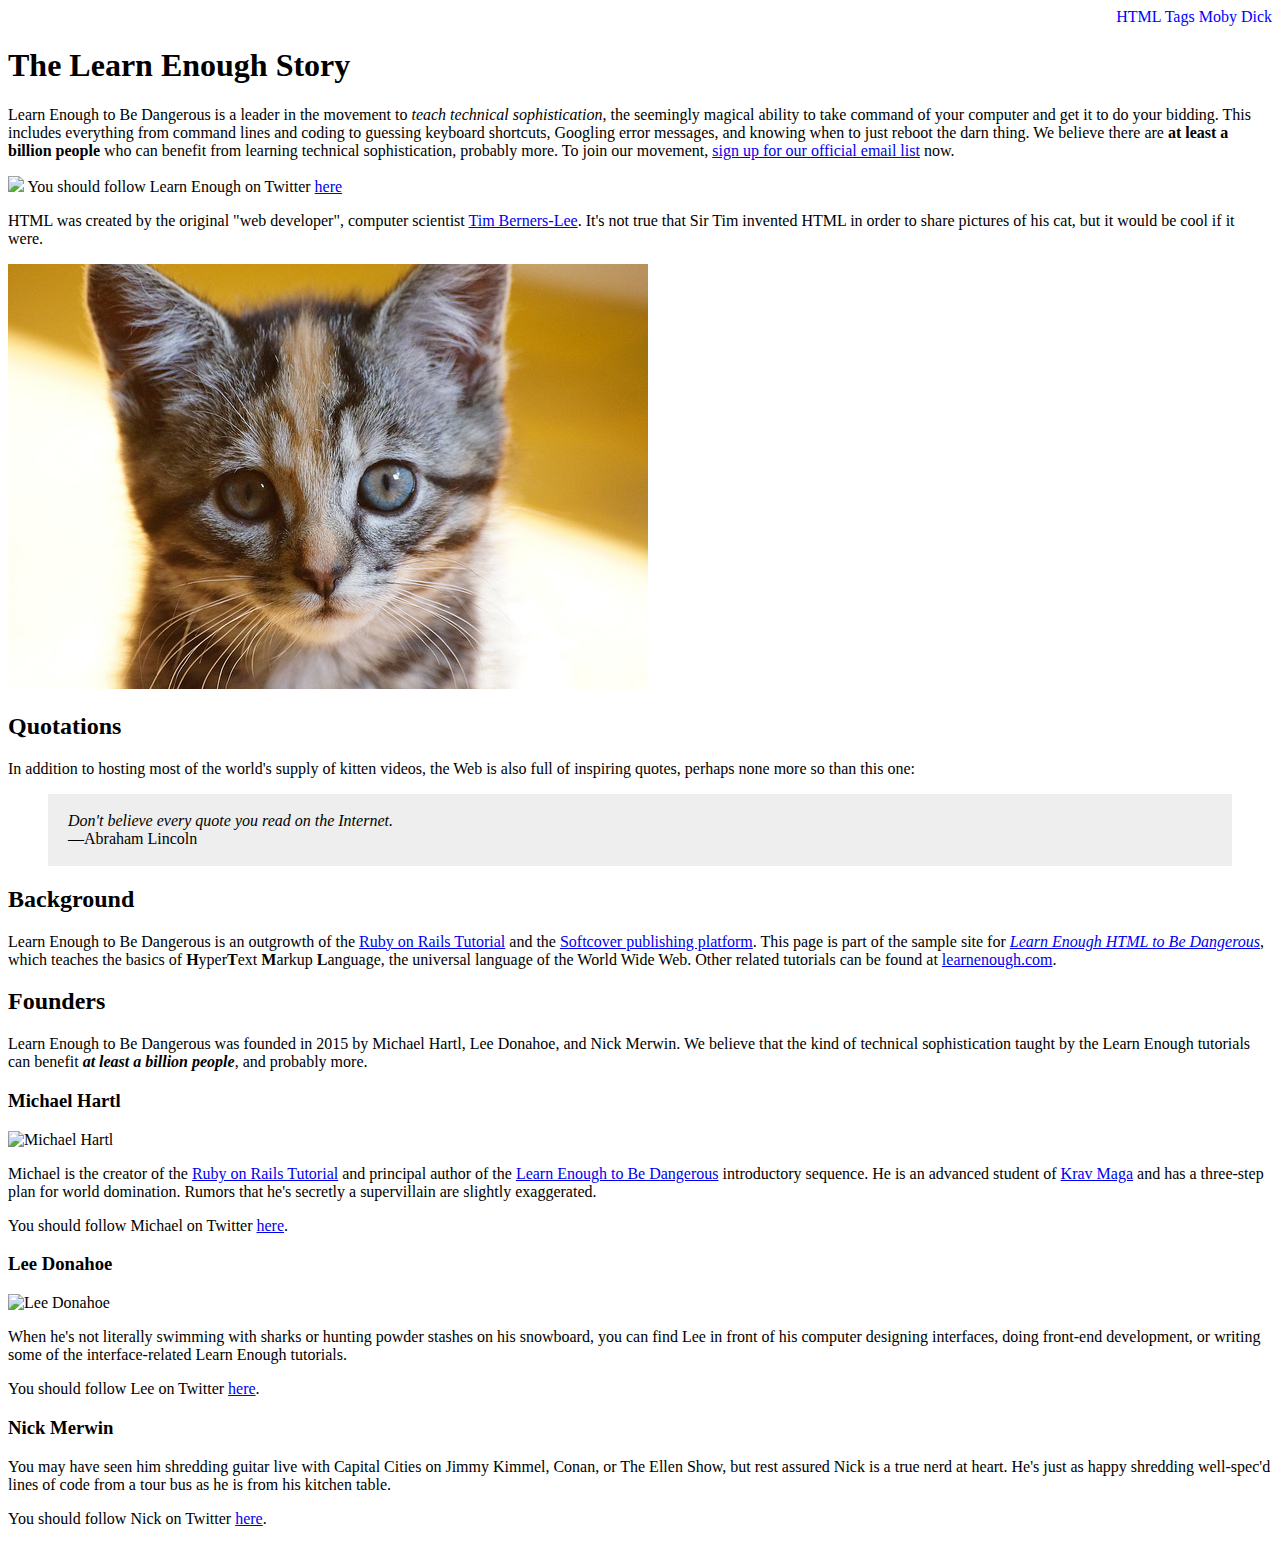
==== index.html @ 611cee7d "Update again nav-link" ====
<!DOCTYPE html>
<html lang="en" dir="ltr">

  <head>
    <meta charset="utf-8">
    <title>Learn Enough to Be Dangerous</title>
    <link rel="stylesheet" href="css/main.css">
  </head>

  <body>

    <div id="main-nav" class="nav-menu">
      <a href="tags.html"  class="nav-link">HTML Tags</a>
      <a href="moby_dick.html" class="nav-spacing; nav-link">Moby Dick</a>
    </div>

    <h1>The Learn Enough Story</h1>

    <p>
      Learn Enough to Be Dangerous is a leader in the movement to <em>teach technical sophistication</em>, the seemingly magical ability to take command of your computer and get it to do your bidding. This includes everything from command lines and coding to guessing keyboard shortcuts, Googling error messages, and knowing when to just reboot the darn thing. We believe there are <strong>at least a billion people</strong> who can benefit from learning technical sophistication, probably more. To join our movement, <a href="https://learnenough.com/email"> sign up for our official email list</a> now.
    </p>

    <p>
      <a href="https://twitter.com/learnenough" target="_blank" rel="noopener" style="text-decoration: none;">
        <img src="https://cdn.learnenough.com/small_twitter_logo.png"></a>
      You should follow Learn Enough on Twitter
      <a href="https://twitter.com/learnenough" target="_blank" rel="noopener">here</a>
    </p>

    <p>
      HTML was created by the original "web developer", computer scientist <a href="https://en.wikipedia.org/wiki/Tim_Berners-Lee">Tim Berners-Lee</a>. It's not true that Sir Tim invented HTML in order to share pictures of his cat, but it would be cool if it were.
    </p>

    <a href="https://www.flickr.com/photos/deborah_s_perspective/14144861329">
      <img src="images/kitten.jpg" alt="An adorable kitten">
    </a>

    <h2>Quotations</h2>

    <p>
      In addition to hosting most of the world's supply of kitten videos, the Web is also full of inspiring quotes, perhaps none more so than this one:
    </p>

    <blockquote style="padding: 2px 20px; background: #eee;"> <p>
      <em>Don't believe every quote you read on the Internet.</em> <br>
      &mdash;Abraham Lincoln
    </p> </blockquote>

    <h2>Background</h2>

    <p>
      Learn Enough to Be Dangerous is an outgrowth of the <a href="https://railstutorial.org/">Ruby on Rails Tutorial</a> and the <a href="https://www.softcover.io/">Softcover publishing platform</a>. This page is part of the sample site for
      <a href="https://www.learnenough.com/html"><em>Learn Enough HTML to Be Dangerous</em></a>, which teaches the basics of <strong>H</strong>yper<strong>T</strong>ext <strong>M</strong>arkup <strong>L</strong>anguage, the universal language of the World Wide Web. Other related tutorials can be found at <a href="https://www.learnenough.com/">learnenough.com</a>.
    </p>

    <h2>Founders</h2>

    <p>
      Learn Enough to Be Dangerous was founded in 2015 by Michael Hartl, Lee Donahoe, and Nick Merwin. We believe that the kind of technical sophistication taught by the Learn Enough tutorials can benefit <strong><em>at least a billion people</em></strong>, and probably more.
    </p>

    <h3>Michael Hartl</h3>

    <img src="https://gravatar.com/avatar/ffda7d145b83c4b118f982401f962ca6?s=150" alt="Michael Hartl">

    <p>
      Michael is the creator of the <a href="https://www.railstutorial.org/"> Ruby on Rails Tutorial</a> and principal author of the
      <a href="https://www.learnenough.com/">Learn Enough to Be Dangerous</a> introductory sequence. He is an advanced student of
      <a href="https://www.kravmaga.com/">Krav Maga</a> and has a three-step plan for world domination. Rumors that he's secretly a supervillain
      are slightly exaggerated.
    </p>

    <p>
      You should follow Michael on Twitter <a href="https://twitter.com/mhartl" target="_blank" rel="noopener">here</a>.
    </p>

    <h3>Lee Donahoe</h3>

    <img src="https://gravatar.com/avatar/b65522a6f3a6899705d119d7aa232a6d?s=150" alt="Lee Donahoe">

    <p>
      When he's not literally swimming with sharks or hunting powder stashes on his snowboard, you can find Lee in front of his computer designing interfaces, doing front-end development, or writing some of the interface-related Learn Enough tutorials.
    </p>

    <p>
      You should follow Lee on Twitter <a href="https://twitter.com/leedonahoe" target="_blank" rel="noopener">here</a>.
    </p>

    <h3>Nick Merwin</h3

    <img src="https://gravatar.com/avatar/e2d6ce2ba5c1b6d674ae8ff2b3b45d23?s=150" alt="Nick Merwin">

    <p>
      You may have seen him shredding guitar live with Capital Cities on Jimmy Kimmel, Conan, or The Ellen Show, but rest assured Nick is a true nerd at heart. He's just as happy shredding well-spec'd lines of code from a tour bus as he is from his kitchen table.
    </p

    <p>
      You should follow Nick on Twitter <a href="https://twitter.com/nickmerwin" target="_blank" rel="noopener">here</a>.
    </p>

  </body>
</html>
---- css/main.css ----
.nav-menu {
  text-align: right;
}
.nav-spacing {
  margin: 0 0 0 10px;
}
.nav-link {
  color: blue;
  text-decoration: none;
}
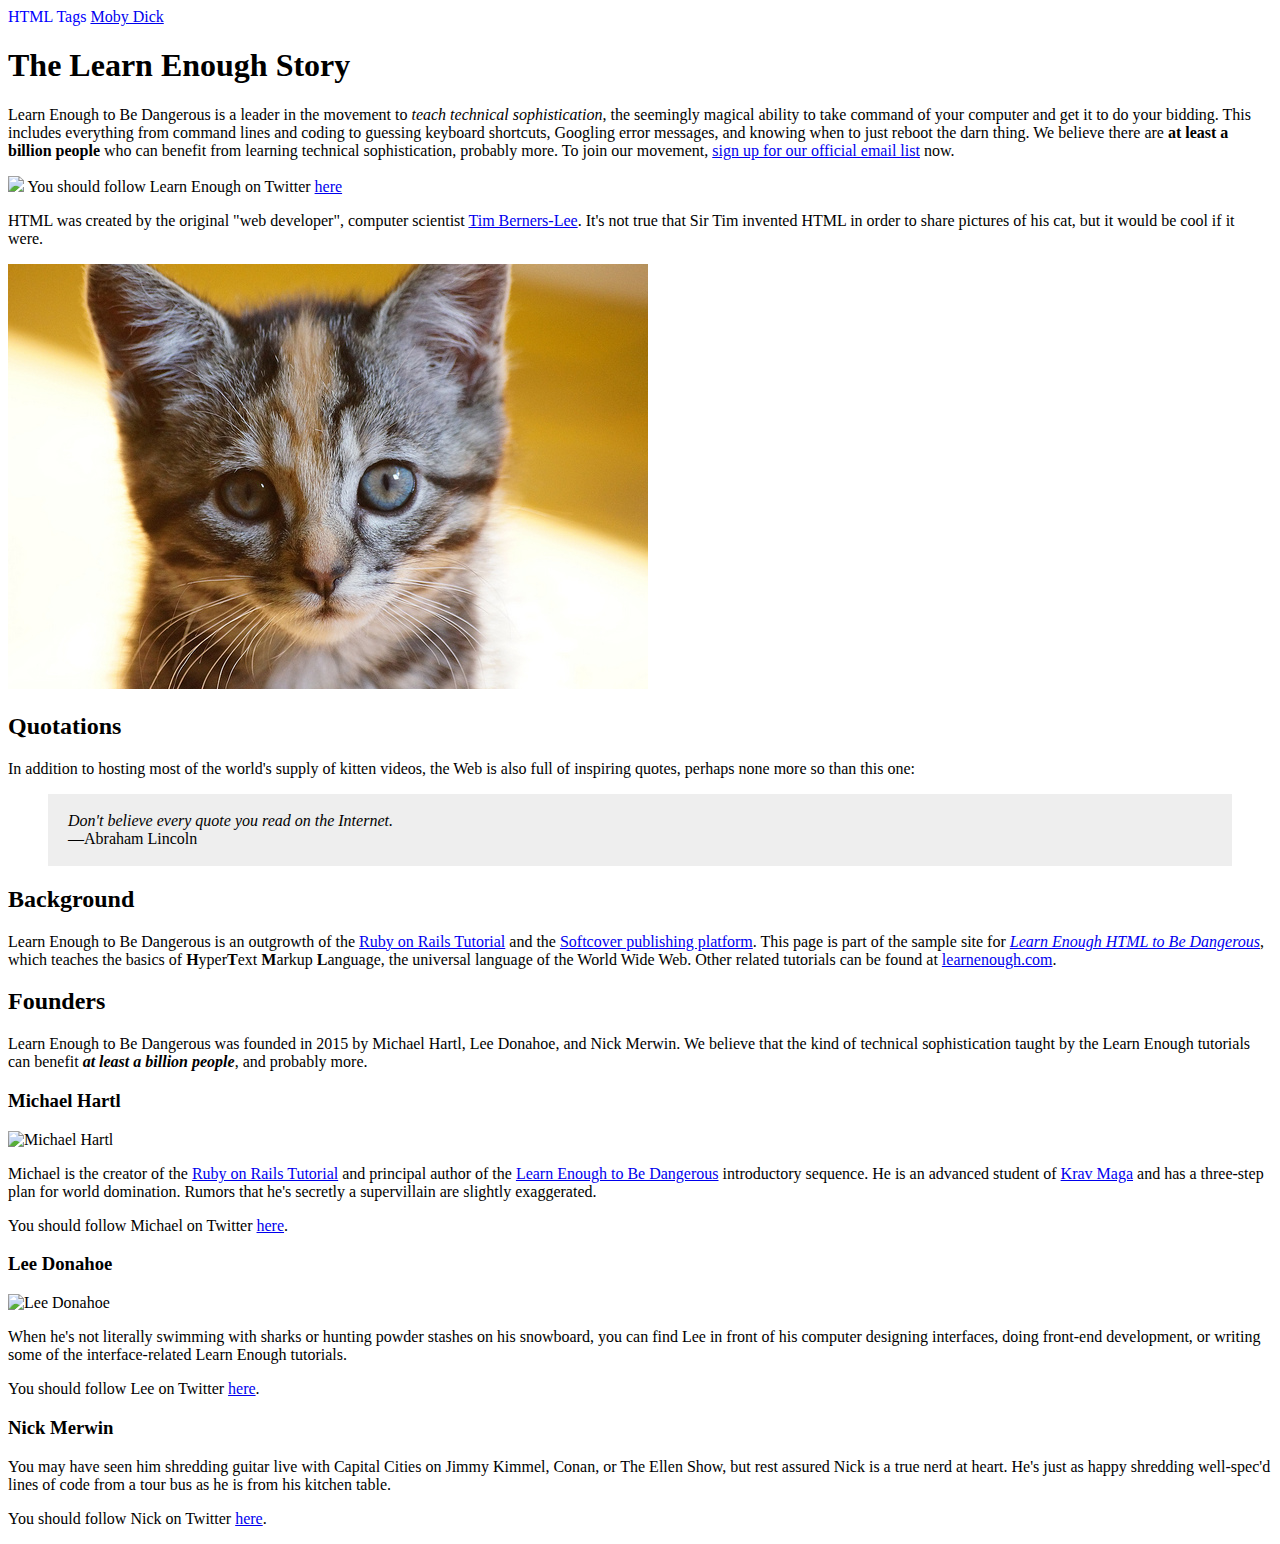
==== commit d3c9ac97: "Update once more nav-link" ====
--- a/index.html
+++ b/index.html
@@ -9,9 +9,9 @@
 
   <body>
 
-    <div id="main-nav" class="nav-menu">
+    <div id="main-nav" class="nav-menu; nav-link;">
       <a href="tags.html"  class="nav-link">HTML Tags</a>
-      <a href="moby_dick.html" class="nav-spacing; nav-link">Moby Dick</a>
+      <a href="moby_dick.html" class="nav-spacing;">Moby Dick</a>
     </div>
 
     <h1>The Learn Enough Story</h1>
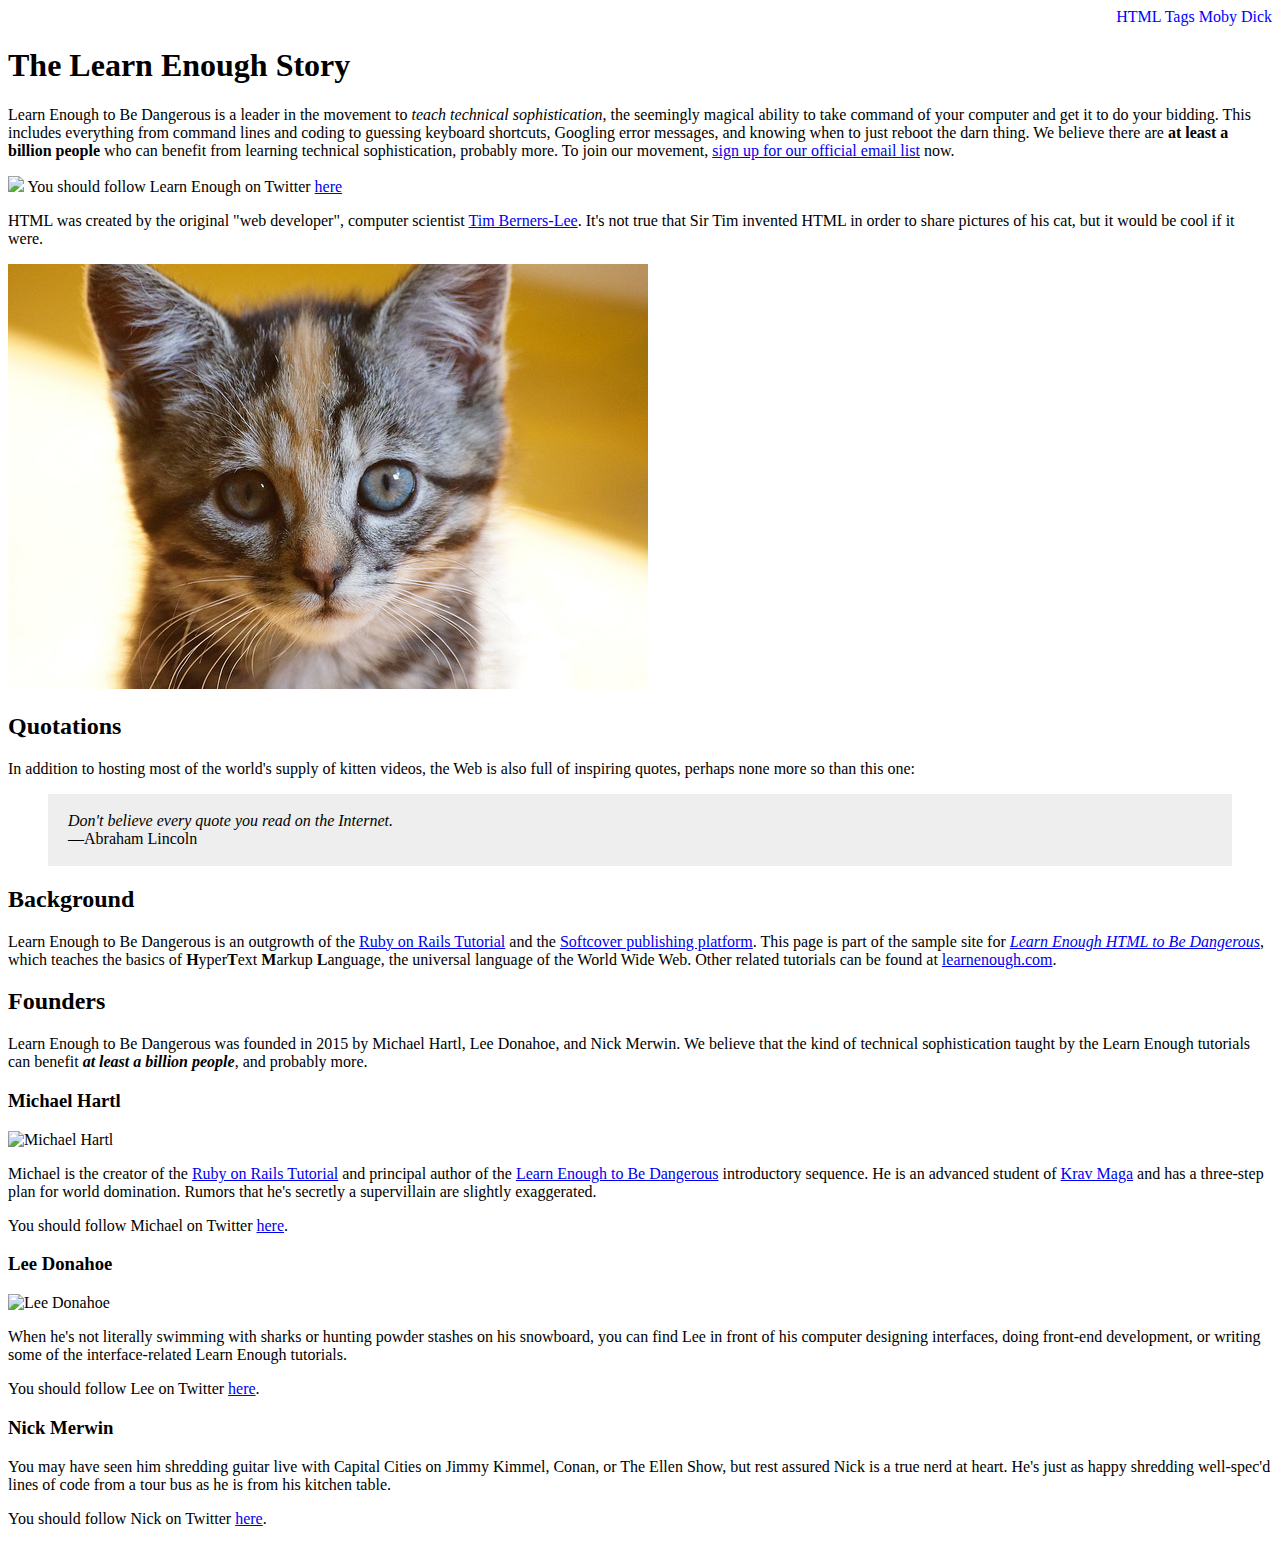
==== commit 6e43949c: "Restore nav-link" ====
--- a/index.html
+++ b/index.html
@@ -9,9 +9,9 @@
 
   <body>
 
-    <div id="main-nav" class="nav-menu; nav-link;">
+    <div id="main-nav" class="nav-menu">
       <a href="tags.html"  class="nav-link">HTML Tags</a>
-      <a href="moby_dick.html" class="nav-spacing;">Moby Dick</a>
+      <a href="moby_dick.html" class="nav-spacing; nav-link">Moby Dick</a>
     </div>
 
     <h1>The Learn Enough Story</h1>
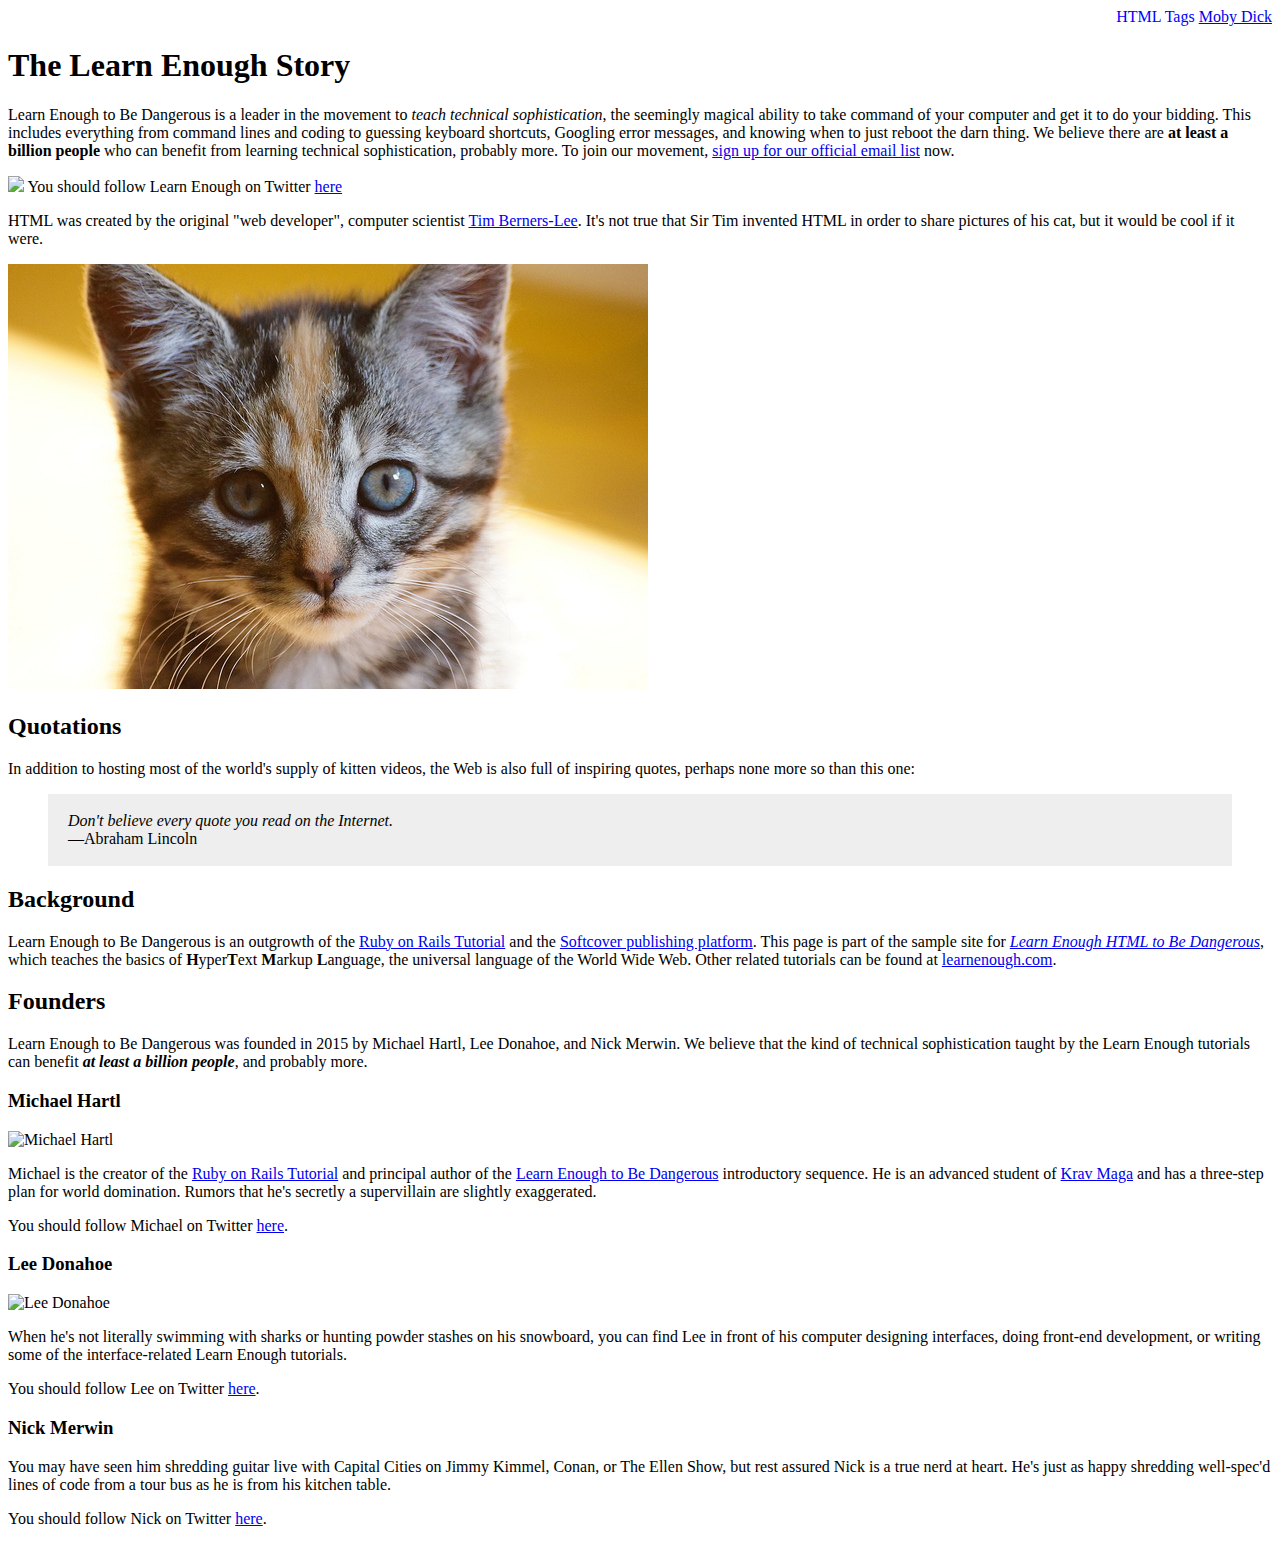
==== commit ff4fbe04: "Update css menu formatting to other pages" ====
--- a/index.html
+++ b/index.html
@@ -11,7 +11,7 @@
 
     <div id="main-nav" class="nav-menu">
       <a href="tags.html"  class="nav-link">HTML Tags</a>
-      <a href="moby_dick.html" class="nav-spacing; nav-link">Moby Dick</a>
+      <a href="moby_dick.html" class="nav-spacing; nav-link;">Moby Dick</a>
     </div>
 
     <h1>The Learn Enough Story</h1>
@@ -21,7 +21,7 @@
     </p>
 
     <p>
-      <a href="https://twitter.com/learnenough" target="_blank" rel="noopener" style="text-decoration: none;">
+      <a href="https://twitter.com/learnenough" class="image-link">
         <img src="https://cdn.learnenough.com/small_twitter_logo.png"></a>
       You should follow Learn Enough on Twitter
       <a href="https://twitter.com/learnenough" target="_blank" rel="noopener">here</a>
--- a/css/main.css
+++ b/css/main.css
@@ -8,3 +8,7 @@
   color: blue;
   text-decoration: none;
 }
+.image-link {
+  target="_blank" rel="noopener" 
+  style="text-decoration: none;"
+}
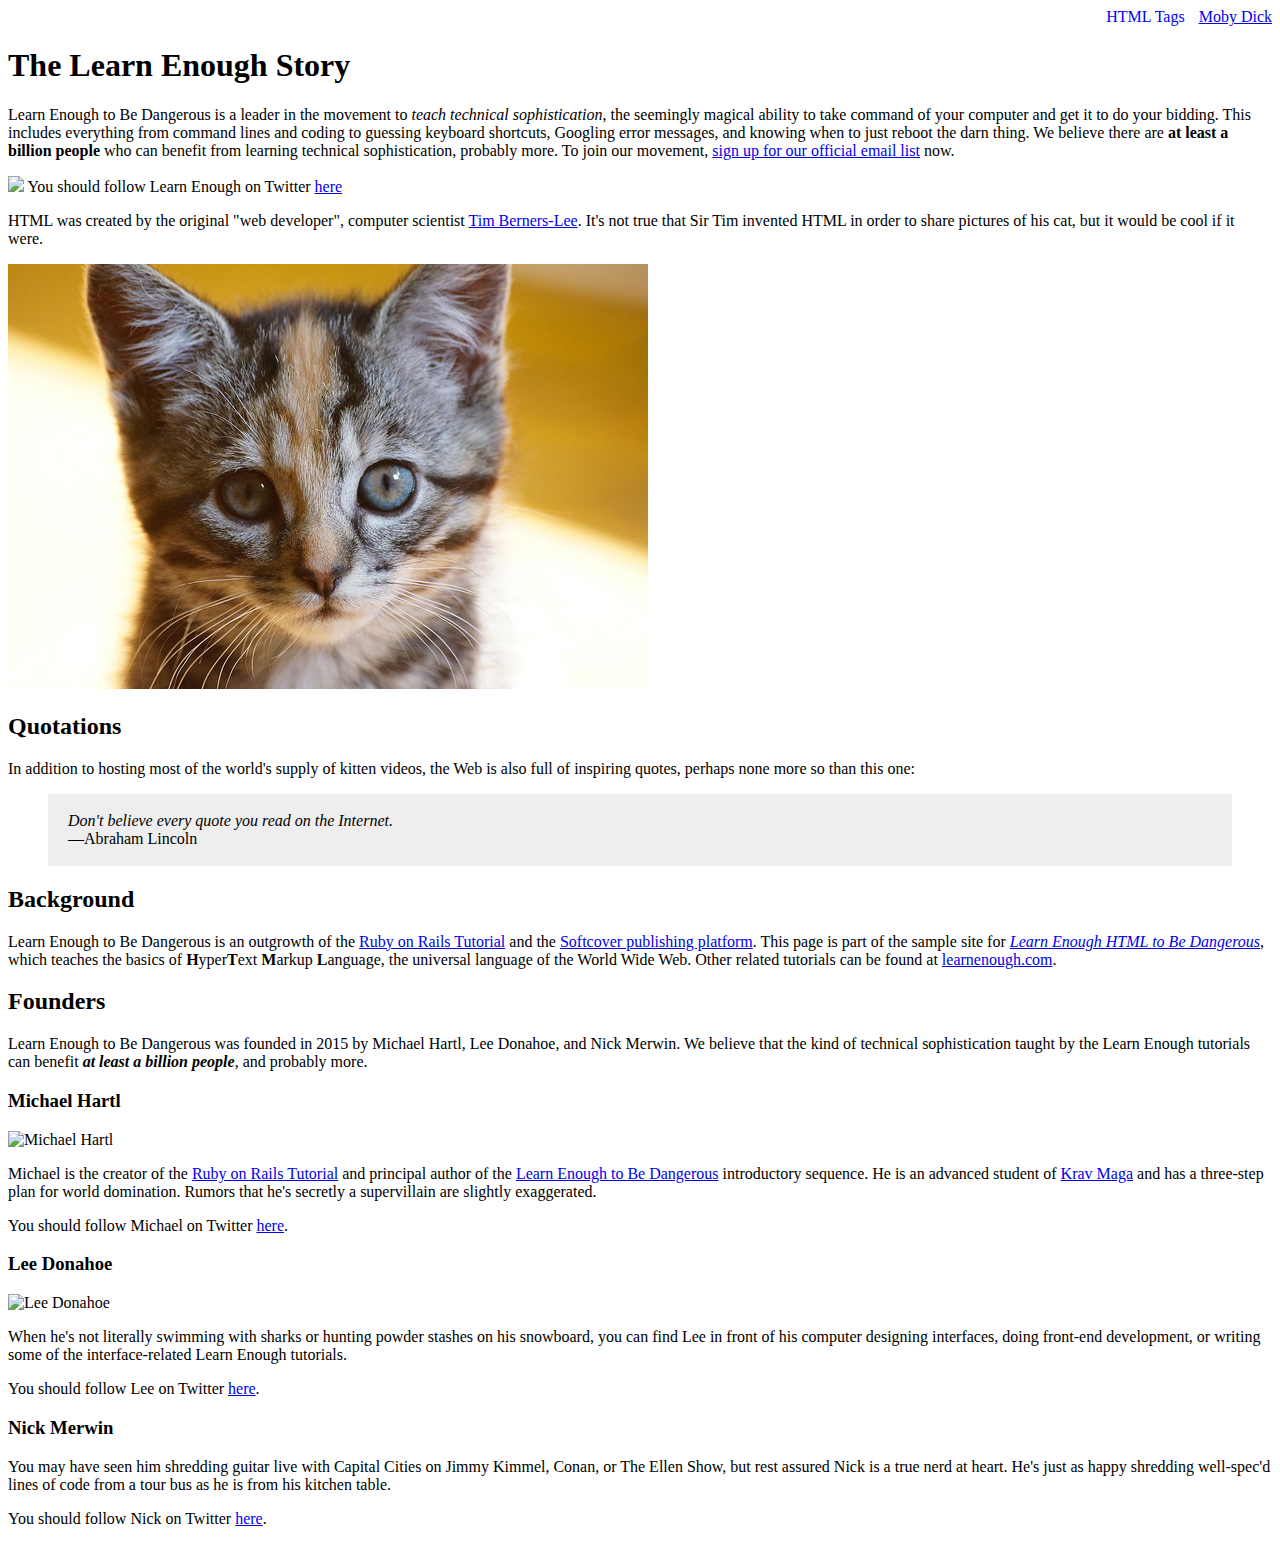
==== commit 5d00a91d: "Change ; to space for multiple classes" ====
--- a/index.html
+++ b/index.html
@@ -11,7 +11,7 @@
 
     <div id="main-nav" class="nav-menu">
       <a href="tags.html"  class="nav-link">HTML Tags</a>
-      <a href="moby_dick.html" class="nav-spacing; nav-link;">Moby Dick</a>
+      <a href="moby_dick.html" class="nav-spacing nav-link;">Moby Dick</a>
     </div>
 
     <h1>The Learn Enough Story</h1>
--- a/css/main.css
+++ b/css/main.css
@@ -2,13 +2,13 @@
   text-align: right;
 }
 .nav-spacing {
-  margin: 0 0 0 10px;
+  margin-left: 10px;
 }
 .nav-link {
   color: blue;
   text-decoration: none;
 }
 .image-link {
-  target="_blank" rel="noopener" 
+  target="_blank" rel="noopener"
   style="text-decoration: none;"
 }
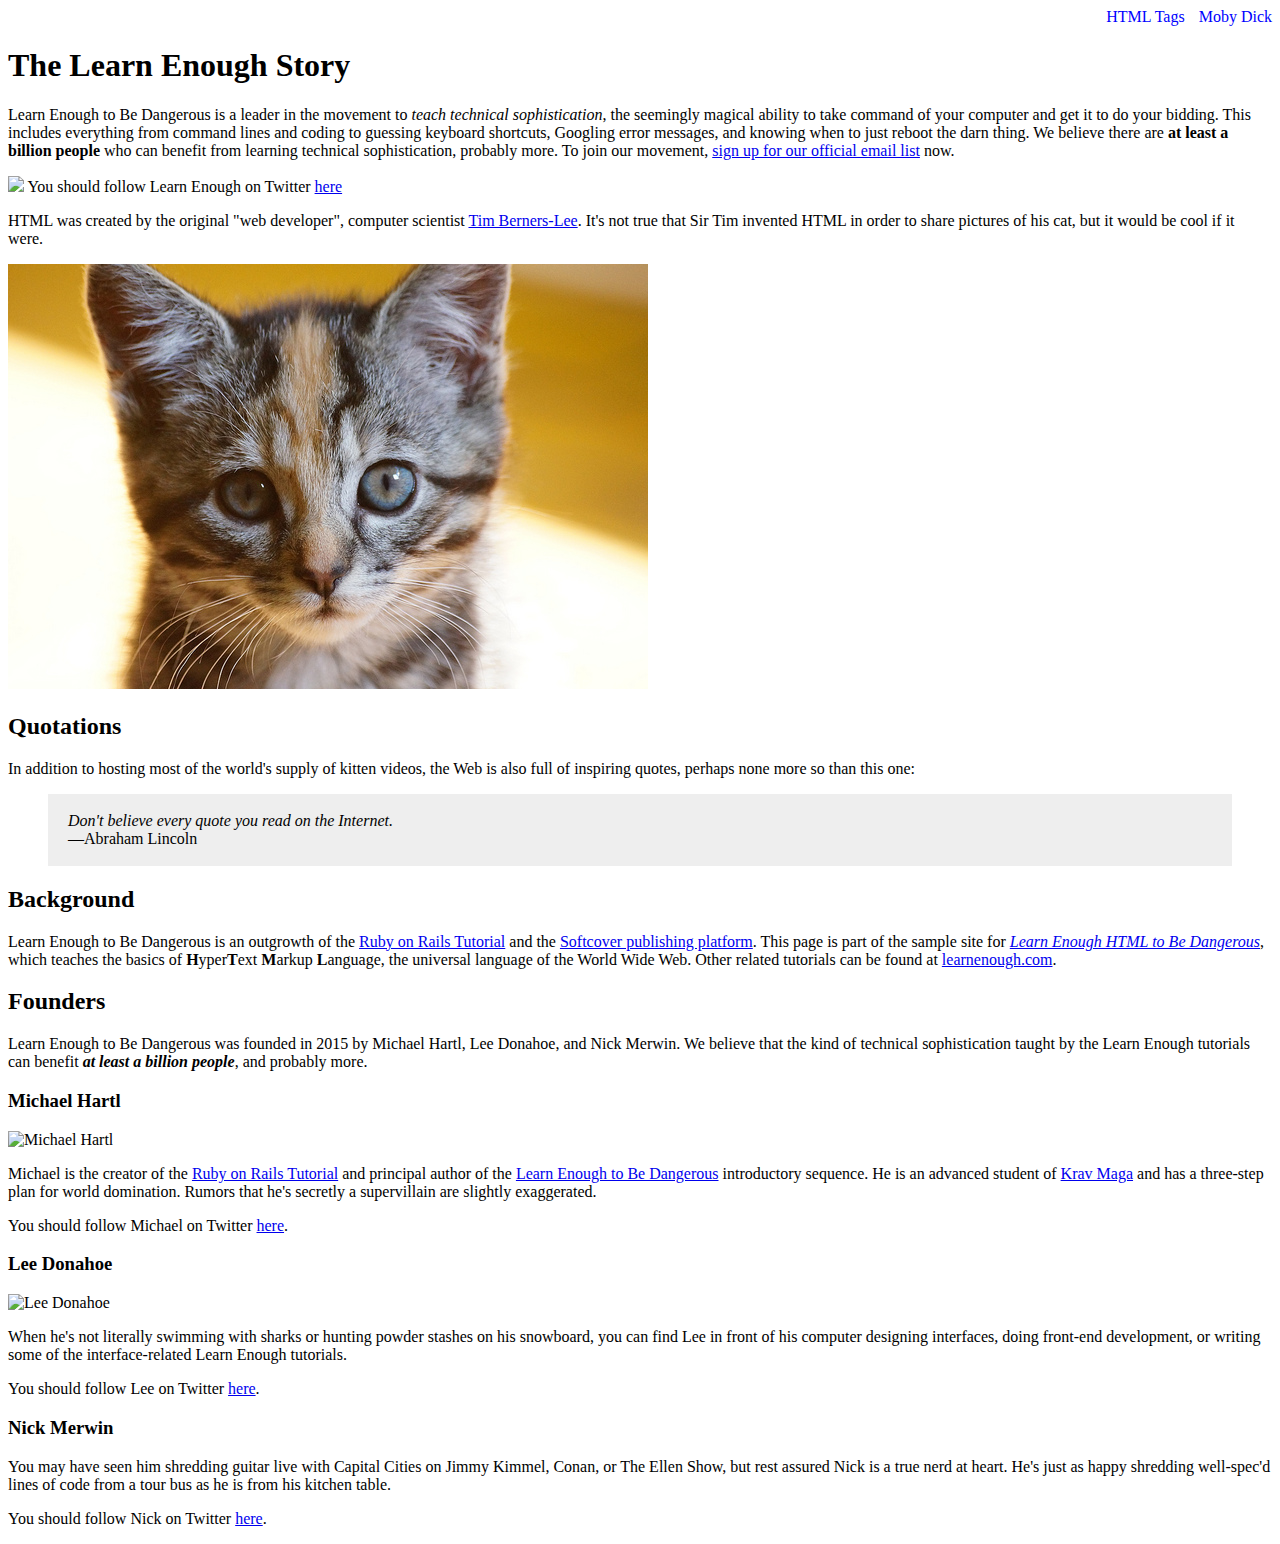
==== commit e966c97c: "Put before nav-link and nav-spacing" ====
--- a/index.html
+++ b/index.html
@@ -11,7 +11,7 @@
 
     <div id="main-nav" class="nav-menu">
       <a href="tags.html"  class="nav-link">HTML Tags</a>
-      <a href="moby_dick.html" class="nav-spacing nav-link;">Moby Dick</a>
+      <a href="moby_dick.html" class="nav-link nav-spacing">Moby Dick</a>
     </div>
 
     <h1>The Learn Enough Story</h1>
